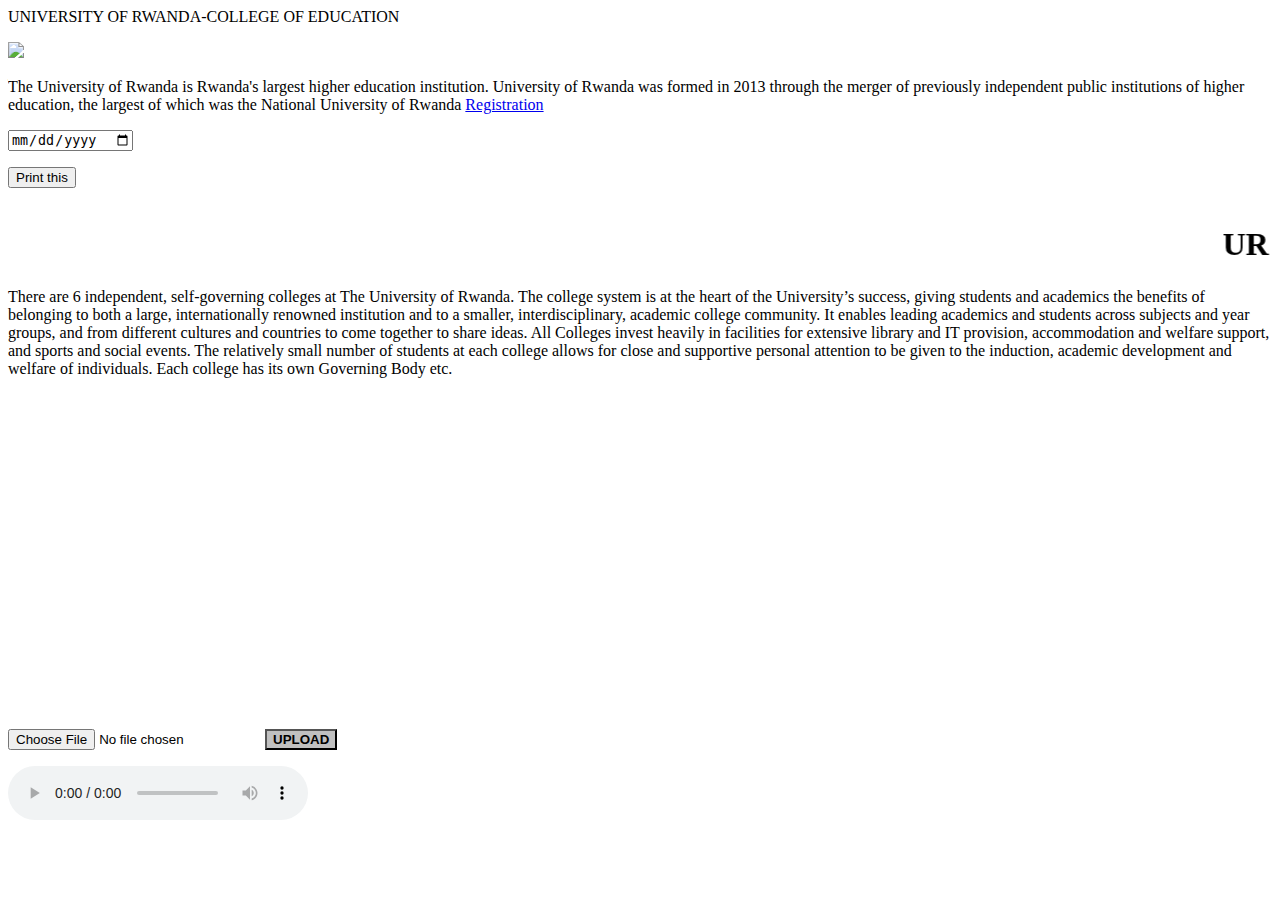
==== Layout.html @ b821f8fd "Add files via upload" ====
<!DOCTYPE html>
<html>
<head>
	<title>Layout</title>
	<link rel="stylesheet" type="text/css" href="layout.css">
	<script type="text/javascript">
		function printwindow()
		{
			window.print();
		}
	</script>
</head>
<body>
UNIVERSITY OF RWANDA-COLLEGE OF EDUCATION<P></P>
<div id="left">
	<img src="Email-1.jpg"><p></p>
	The University of Rwanda is Rwanda's largest higher education institution. University of Rwanda was formed in 2013 through the merger of previously independent public institutions of higher education, the largest of which was the National University of Rwanda
	<a href="TEST.html">Registration</a>
<br><p>
	<input type="date" name="date">
</p>
	<p>
		<button name="print" onclick="printwindow()">Print this</button>
	</p>

</div>
<div id="right">
	<marquee direction="left"> <h1>UR Colleges</h1> </marquee>
There are 6 independent, self-governing colleges at The University of Rwanda.
The college system is at the heart of the University’s success, giving students and academics the benefits of belonging to both a large, internationally renowned institution and to a smaller, interdisciplinary, academic college community. It enables leading academics and students across subjects and year groups, and from different cultures and countries to come together to share ideas.

All Colleges invest heavily in facilities for extensive library and IT provision, accommodation and welfare support, and sports and social events. The relatively small number of students at each college allows for close and supportive personal attention to be given to the induction, academic development and welfare of individuals.
Each college has its own Governing Body etc.
<p></p>

<iframe width="560" height="315" src="https://www.youtube.com/embed/xemRQ6JgJW0" title="YouTube video player" frameborder="0" allow="accelerometer; autoplay; clipboard-write; encrypted-media; gyroscope; picture-in-picture" allowfullscreen></iframe>

<p>
	<input type="file" name="file">
	<button name="submit" style="background-color: silver;font-weight: bolder;">UPLOAD</button>
</p>
<p></p>
<audio src="Think_About_Love-Dolly_Parton.mp3" controls></audio>
</div>
</body>
</html>
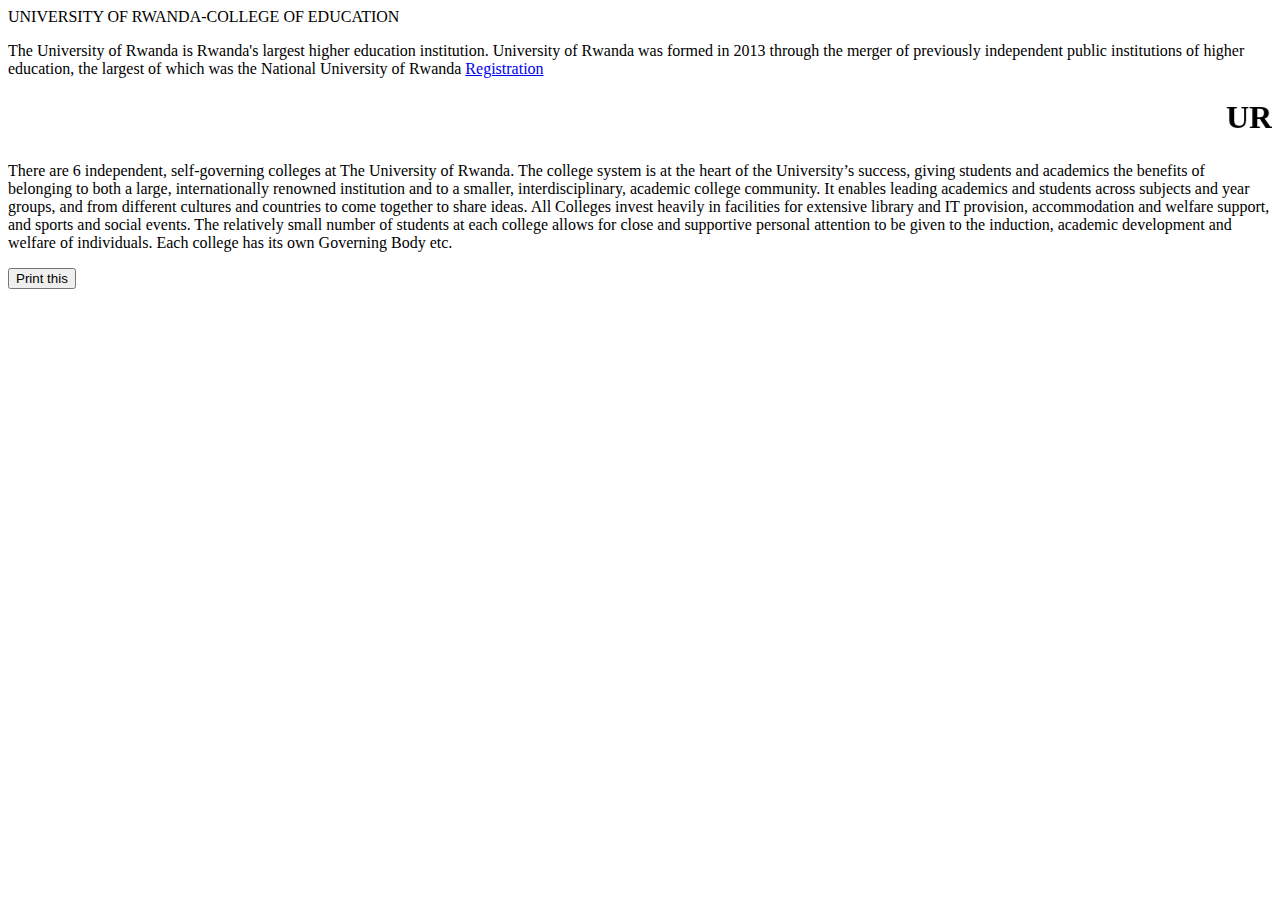
==== commit 1c66e343: "Update Layout.html" ====
--- a/Layout.html
+++ b/Layout.html
@@ -11,36 +11,20 @@
 	</script>
 </head>
 <body>
-UNIVERSITY OF RWANDA-COLLEGE OF EDUCATION<P></P>
-<div id="left">
-	<img src="Email-1.jpg"><p></p>
+UNIVERSITY OF RWANDA-COLLEGE OF EDUCATION<p></p>
 	The University of Rwanda is Rwanda's largest higher education institution. University of Rwanda was formed in 2013 through the merger of previously independent public institutions of higher education, the largest of which was the National University of Rwanda
 	<a href="TEST.html">Registration</a>
-<br><p>
-	<input type="date" name="date">
-</p>
-	<p>
-		<button name="print" onclick="printwindow()">Print this</button>
-	</p>
 
-</div>
-<div id="right">
 	<marquee direction="left"> <h1>UR Colleges</h1> </marquee>
 There are 6 independent, self-governing colleges at The University of Rwanda.
 The college system is at the heart of the University’s success, giving students and academics the benefits of belonging to both a large, internationally renowned institution and to a smaller, interdisciplinary, academic college community. It enables leading academics and students across subjects and year groups, and from different cultures and countries to come together to share ideas.
 
 All Colleges invest heavily in facilities for extensive library and IT provision, accommodation and welfare support, and sports and social events. The relatively small number of students at each college allows for close and supportive personal attention to be given to the induction, academic development and welfare of individuals.
 Each college has its own Governing Body etc.
-<p></p>
-
-<iframe width="560" height="315" src="https://www.youtube.com/embed/xemRQ6JgJW0" title="YouTube video player" frameborder="0" allow="accelerometer; autoplay; clipboard-write; encrypted-media; gyroscope; picture-in-picture" allowfullscreen></iframe>
 
 <p>
-	<input type="file" name="file">
-	<button name="submit" style="background-color: silver;font-weight: bolder;">UPLOAD</button>
-</p>
-<p></p>
-<audio src="Think_About_Love-Dolly_Parton.mp3" controls></audio>
-</div>
+		<button name="print" onclick="printwindow()">Print this</button>
+	</p>
+
 </body>
-</html>+</html>
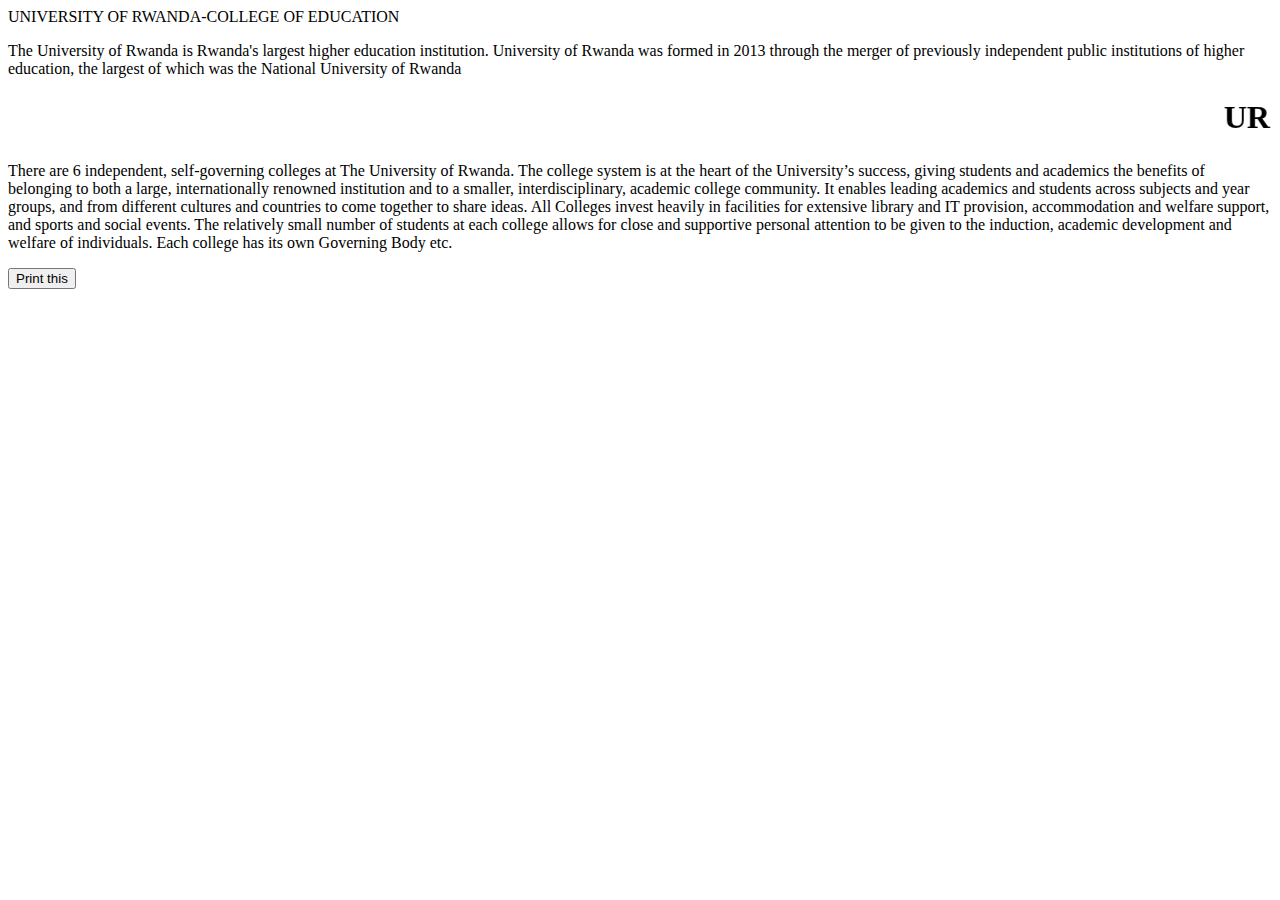
==== commit 9e8c8749: "Update Layout.html" ====
--- a/Layout.html
+++ b/Layout.html
@@ -13,8 +13,7 @@
 <body>
 UNIVERSITY OF RWANDA-COLLEGE OF EDUCATION<p></p>
 	The University of Rwanda is Rwanda's largest higher education institution. University of Rwanda was formed in 2013 through the merger of previously independent public institutions of higher education, the largest of which was the National University of Rwanda
-	<a href="TEST.html">Registration</a>
-
+	
 	<marquee direction="left"> <h1>UR Colleges</h1> </marquee>
 There are 6 independent, self-governing colleges at The University of Rwanda.
 The college system is at the heart of the University’s success, giving students and academics the benefits of belonging to both a large, internationally renowned institution and to a smaller, interdisciplinary, academic college community. It enables leading academics and students across subjects and year groups, and from different cultures and countries to come together to share ideas.
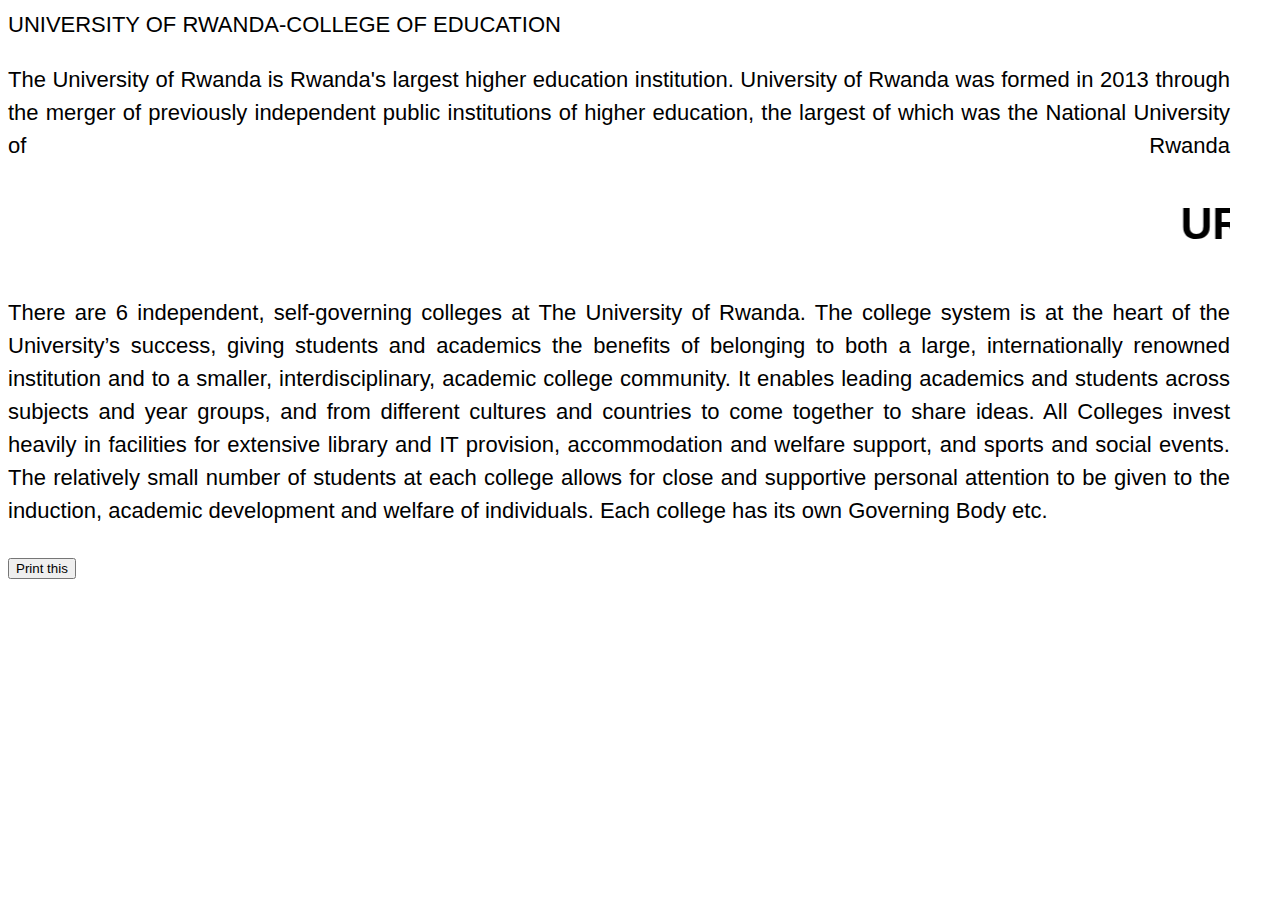
==== commit d226ea0a: "Update Layout.html" ====
--- a/Layout.html
+++ b/Layout.html
@@ -2,7 +2,7 @@
 <html>
 <head>
 	<title>Layout</title>
-	<link rel="stylesheet" type="text/css" href="layout.css">
+	<link rel="stylesheet" type="text/css" href="Layout.css">
 	<script type="text/javascript">
 		function printwindow()
 		{
--- a/Layout.css
+++ b/Layout.css
@@ -0,0 +1,8 @@
+body{
+	line-height: 1.5;
+	text-align: justify;
+	font-family: arial;
+	font-size: 22px;
+	margin-right: 50px;
+	color:black;
+}
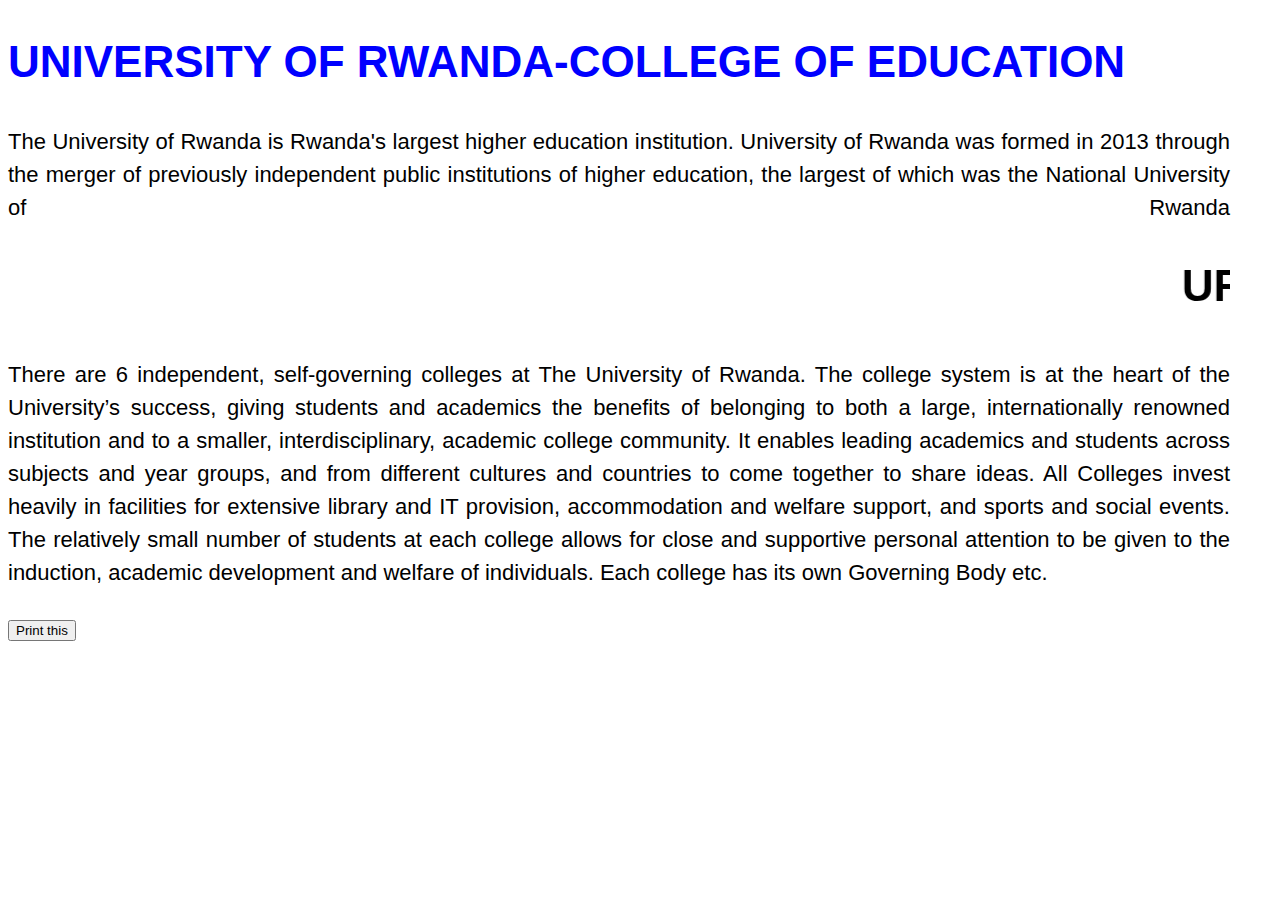
==== commit 7e0f6797: "Update Layout.html" ====
--- a/Layout.html
+++ b/Layout.html
@@ -11,7 +11,7 @@
 	</script>
 </head>
 <body>
-UNIVERSITY OF RWANDA-COLLEGE OF EDUCATION<p></p>
+<h1 style="color:blue;font-size:30;">UNIVERSITY OF RWANDA-COLLEGE OF EDUCATION</h1><p></p>
 	The University of Rwanda is Rwanda's largest higher education institution. University of Rwanda was formed in 2013 through the merger of previously independent public institutions of higher education, the largest of which was the National University of Rwanda
 	
 	<marquee direction="left"> <h1>UR Colleges</h1> </marquee>
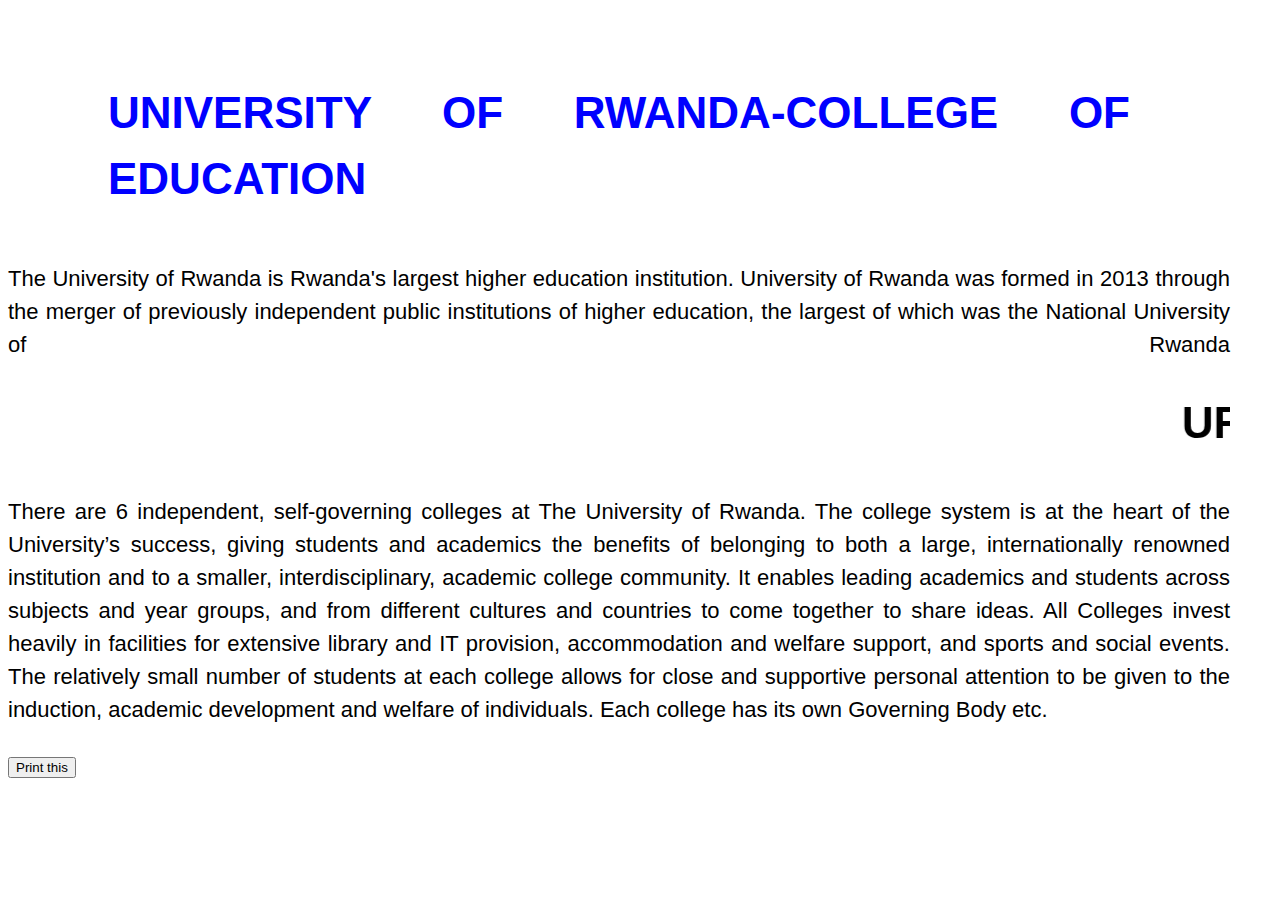
==== commit fa31025a: "Update Layout.html" ====
--- a/Layout.html
+++ b/Layout.html
@@ -11,7 +11,7 @@
 	</script>
 </head>
 <body>
-<h1 style="color:blue;font-size:30;">UNIVERSITY OF RWANDA-COLLEGE OF EDUCATION</h1><p></p>
+<h1 style="color:blue;font-size:30;margin:80px 100px 50px 100px;">UNIVERSITY OF RWANDA-COLLEGE OF EDUCATION</h1><p></p>
 	The University of Rwanda is Rwanda's largest higher education institution. University of Rwanda was formed in 2013 through the merger of previously independent public institutions of higher education, the largest of which was the National University of Rwanda
 	
 	<marquee direction="left"> <h1>UR Colleges</h1> </marquee>
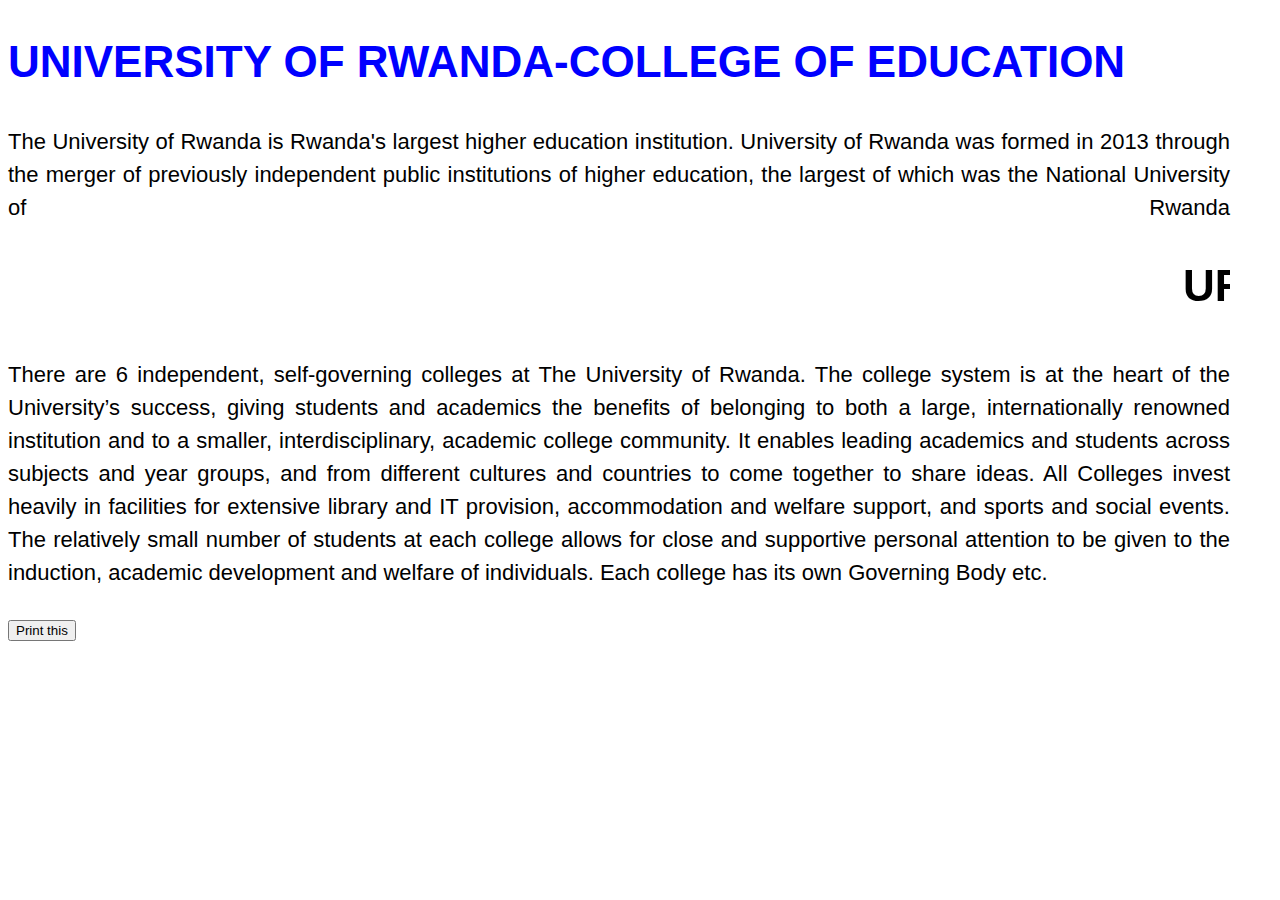
==== commit a70bca27: "Update Layout.html" ====
--- a/Layout.html
+++ b/Layout.html
@@ -11,7 +11,7 @@
 	</script>
 </head>
 <body>
-<h1 style="color:blue;font-size:30;margin:80px 100px 50px 100px;">UNIVERSITY OF RWANDA-COLLEGE OF EDUCATION</h1><p></p>
+<h1 style="color:blue;font-size:30;">UNIVERSITY OF RWANDA-COLLEGE OF EDUCATION</h1><p></p>
 	The University of Rwanda is Rwanda's largest higher education institution. University of Rwanda was formed in 2013 through the merger of previously independent public institutions of higher education, the largest of which was the National University of Rwanda
 	
 	<marquee direction="left"> <h1>UR Colleges</h1> </marquee>
